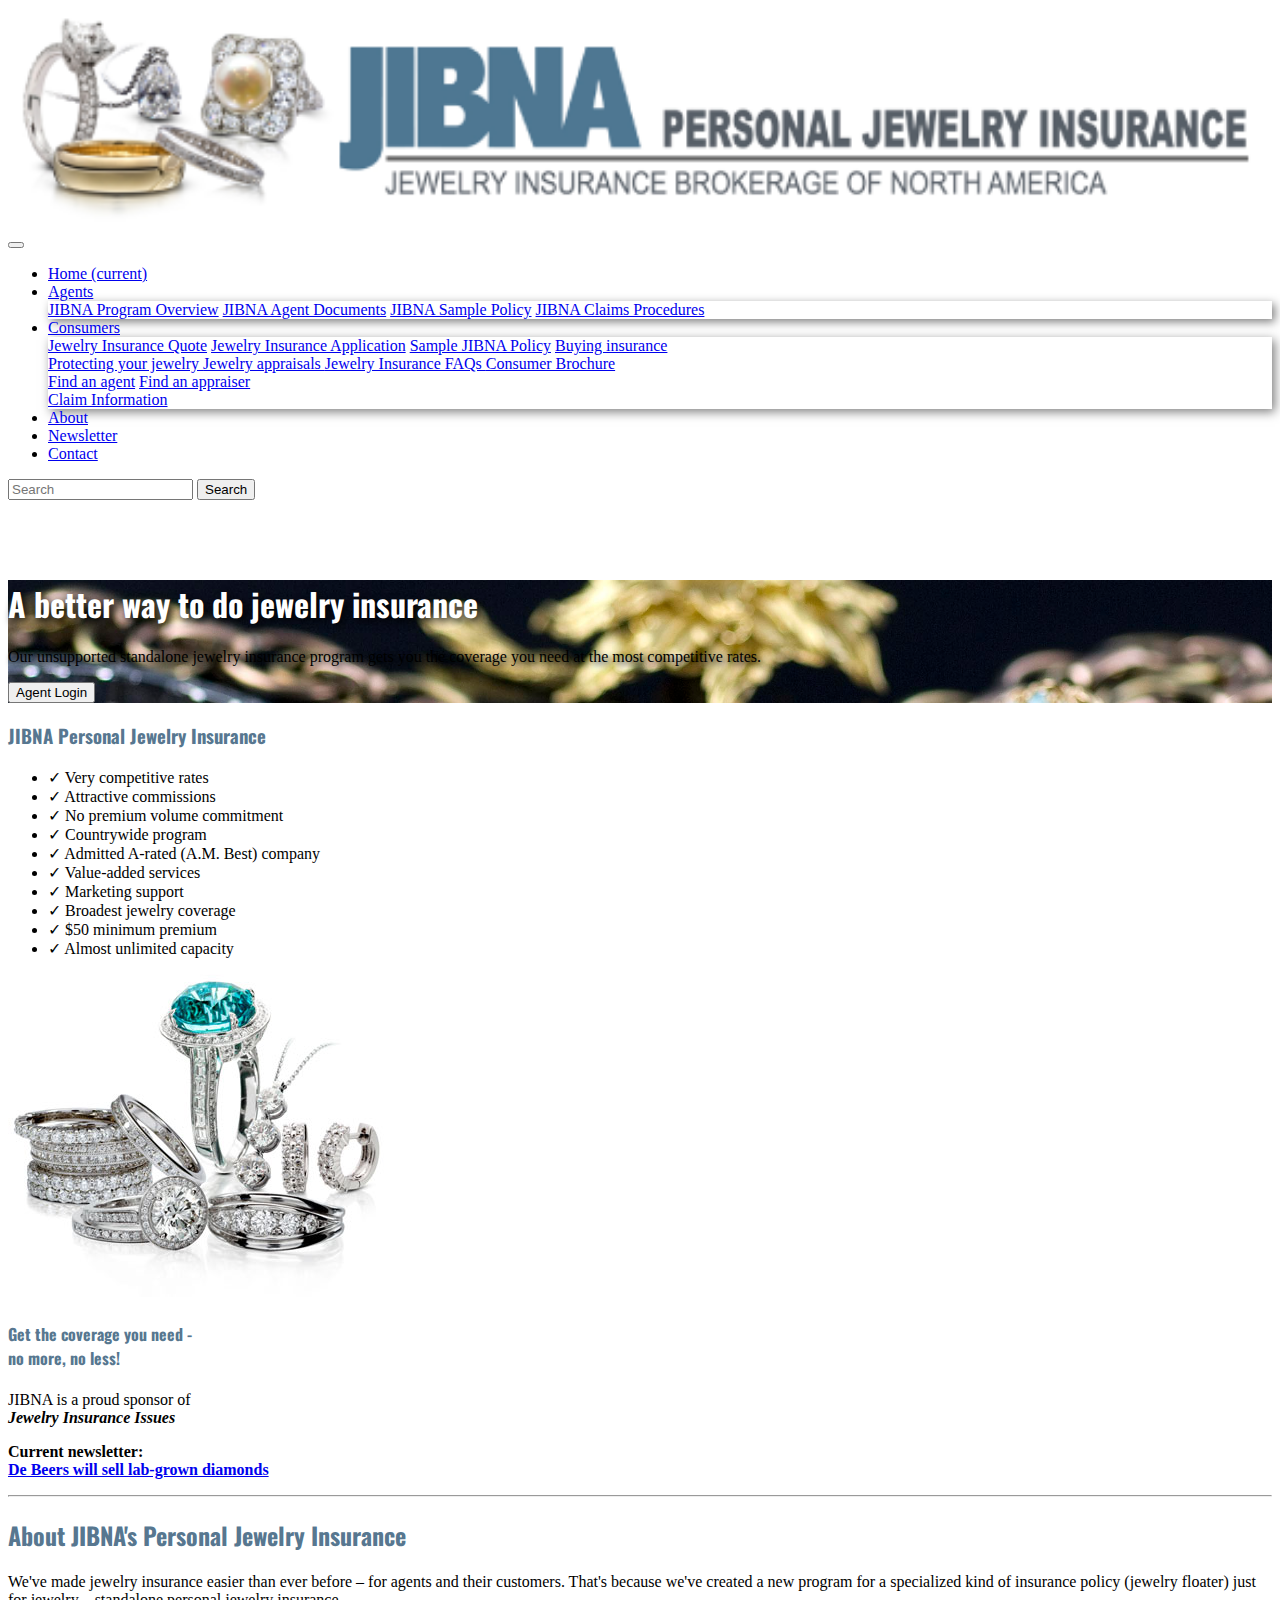
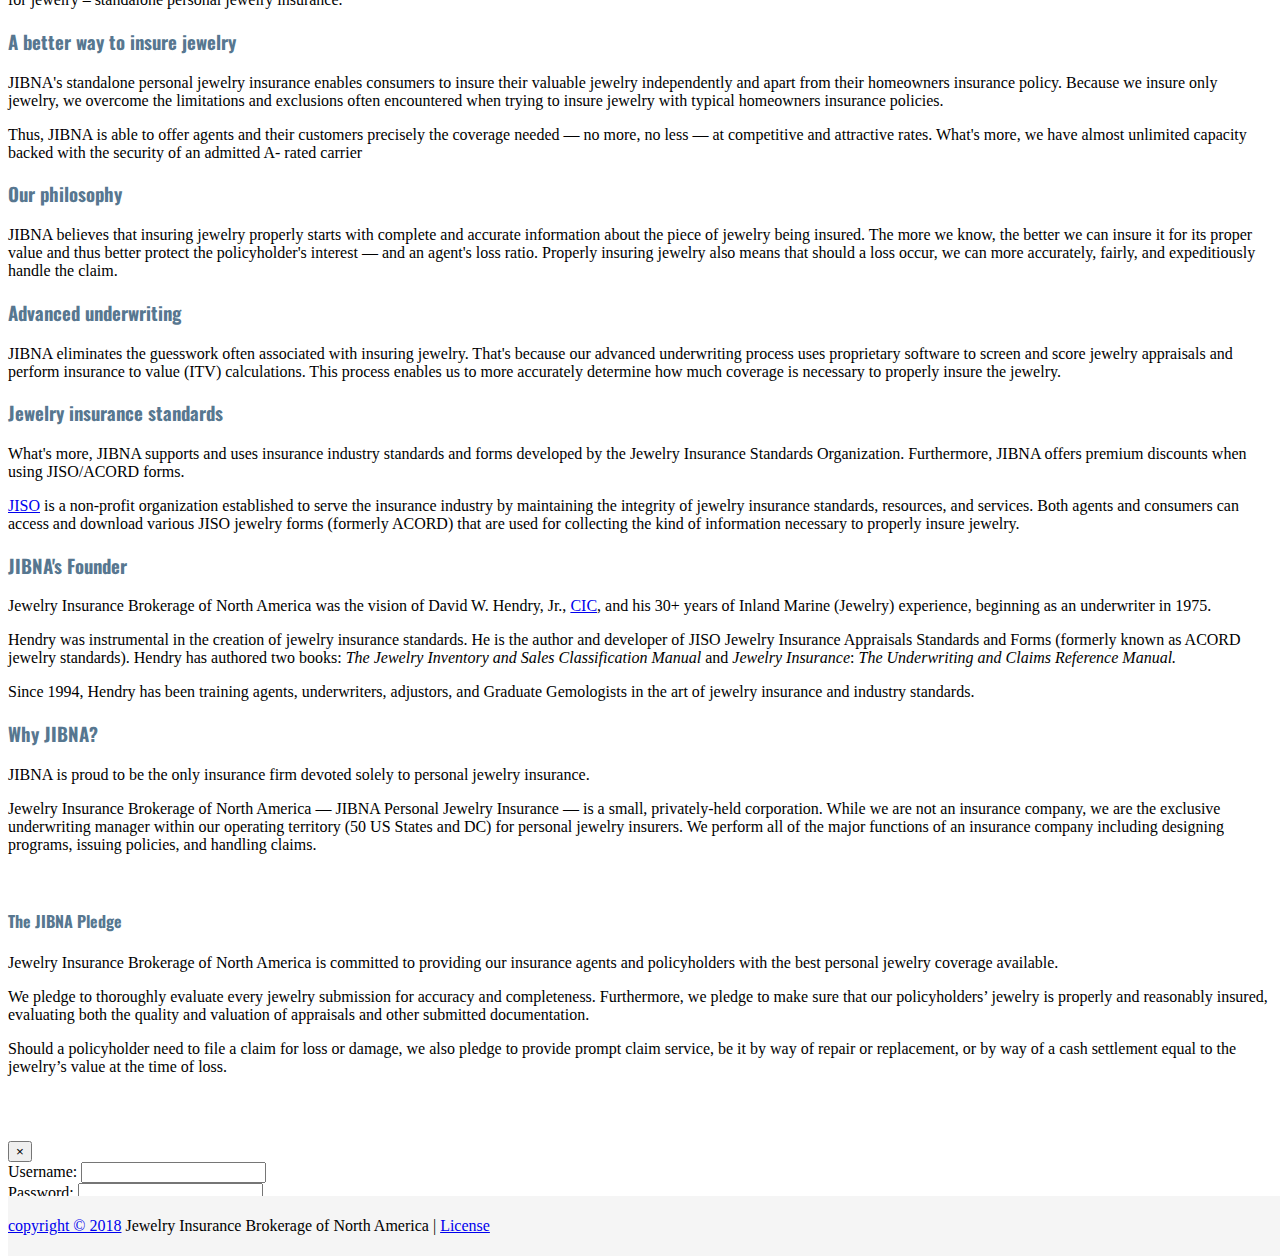
==== index.html @ 697de127 "initial commit" ====
<!DOCTYPE html>
<html lang="en">
  <head>
    <title>JIBNA</title>
    <!-- Required meta tags -->
    <meta charset="utf-8">
    <meta name="viewport" content="width=device-width, initial-scale=1, shrink-to-fit=no">

    <!-- Bootstrap CSS -->
    <link rel="stylesheet" href="https://stackpath.bootstrapcdn.com/bootstrap/4.1.1/css/bootstrap.min.css" integrity="sha384-WskhaSGFgHYWDcbwN70/dfYBj47jz9qbsMId/iRN3ewGhXQFZCSftd1LZCfmhktB" crossorigin="anonymous">    <link rel="stylesheet" href="css/custom.css">
    <link href="http://fonts.googleapis.com/css?family=Oswald" rel="stylesheet" type="text/css">
    <script src="http://code.jquery.com/jquery-1.11.0.min.js"></script>
    <script src="js/currentIssue.js"></script>
  </head>



  <body id="home" data-spy="scroll" data-target=".navbar" data-offset="0">

    <!-- navbar -->
    <nav class="navbar navbar-expand-lg fixed-top navbar-light bg-white">
            <a class="navbar-brand" href="index.html"><img src="img/logo.png" class="logo" alt="">  </a>

            <button class="navbar-toggler" type="button" data-toggle="collapse" data-target="#navbarSupportedContent" aria-controls="navbarSupportedContent" aria-expanded="false" aria-label="Toggle navigation">
              <span class="navbar-toggler-icon"></span>
            </button>
          
            <div class="collapse navbar-collapse" id="navbarSupportedContent">
              <ul class="navbar-nav mr-auto">
                <li class="nav-item active">
                  <a class="nav-link" href="index.html">Home <span class="sr-only">(current)</span></a>
                </li>
                <li class="nav-item dropdown">
                        <a class="nav-link dropdown-toggle" href="#" id="navbarDropdown" role="button" data-toggle="dropdown" aria-haspopup="true" aria-expanded="false">
                          Agents
                        </a>
                        <div class="dropdown-menu" aria-labelledby="navbarDropdown">
                          <a class="dropdown-item" href="#">JIBNA Program Overview</a>
                          <a class="dropdown-item" href="#">JIBNA Agent Documents</a>
                          <a class="dropdown-item" href="#">JIBNA Sample Policy</a>
                          <a class="dropdown-item" href="#">JIBNA Claims Procedures</a>
                        </div>
                </li>
                <li class="nav-item dropdown">
                        <a class="nav-link dropdown-toggle" href="#" id="navbarDropdown" role="button" data-toggle="dropdown" aria-haspopup="true" aria-expanded="false">
                          Consumers
                        </a>
                        <div class="dropdown-menu" aria-labelledby="navbarDropdown">
                          <a class="dropdown-item" href="#">Jewelry Insurance Quote</a>
                          <a class="dropdown-item" href="#">Jewelry Insurance Application</a>
                          <a class="dropdown-item" href="#">Sample JIBNA Policy</a>
                          <a class="dropdown-item" href="#">Buying insurance</a>
                          <div class="dropdown-divider"></div>
                          <a class="dropdown-item" href="#">Protecting your jewelry </a>
                          <a class="dropdown-item" href="#">Jewelry appraisals </a>
                          <a class="dropdown-item" href="#">Jewelry Insurance FAQs </a>
                          <a class="dropdown-item" href="#">Consumer Brochure </a>
                          <div class="dropdown-divider"></div>
                          <a class="dropdown-item" href="#">Find an agent</a>
                          <a class="dropdown-item" href="#">Find an appraiser</a>
                          <div class="dropdown-divider"></div>
                          <a class="dropdown-item" href="#">Claim Information</a>
                        </div>
                </li>
                <li class="nav-item active">
                        <a class="nav-link" href="#">About </a>
                </li>
                 <li class="nav-item active">
                        <a class="nav-link" href="newsletter.html">Newsletter </a>
                </li>
                <li class="nav-item active">
                        <a class="nav-link" href="#">Contact </a>
                </li>
                
               
              </ul>
              <form class="form-inline my-2 my-lg-0">
                <input class="form-control mr-sm-2" type="search" placeholder="Search" aria-label="Search">
                <button class="btn btn-outline-success my-2 my-sm-0" type="submit">Search</button>
              </form>
            </div>
          </nav>
    
      <!-- /navbar -->

    <!-- jumbotron -->
    <div class="jumbotron jumbotron-fluid bg-info text-white">
            <div class="container text-sm-center pt-5 ">
              <h1 class="display-3">A better way to do jewelry insurance</h1>
              <p class="lead">Our unsupported standalone jewelry insurance program gets you the coverage you need at the most competitive rates.</p>
              <div class="btn-group mt-4" role="group" aria-label="Callout buttons">
                <button type="button" class="btn btn-dark btn-lg" data-toggle="modal" data-target="#login">Agent Login</button>
              </div>
            </div>
          </div><!-- /jumbotron -->


<div class="container">
        
        <div class="row">
                  <div class="col-md">
                        <h3>JIBNA Personal Jewelry Insurance </h3>
                        <ul class="list-unstyled homechecklist">
                              <li>Very competitive rates </li>
                              <li>Attractive commissions </li>
                              <li>No premium volume commitment </li>
                              <li>Countrywide program </li>
                              <li>Admitted A-rated (A.M. Best) company </li>
                              <li>Value-added services </li>
                              <li>Marketing support </li>
                              <li>Broadest jewelry coverage </li>
                              <li>$50 minimum premium </li>
                              <li>Almost unlimited capacity </li>
                        </ul>
                  </div>
                  <div class="col-5-md">
                        <img src="img/JIBNA-Hm-Pg-Photo.jpg" alt="">
                  </div>
                  
                  <div class="col-lg">
                        <h4>Get the coverage you need - <br>
                          no more, no less! </h4>
            
                            <p>JIBNA is a proud sponsor of <em><br>
                            <strong>Jewelry Insurance Issues</strong></em><br />
                          </p>
                          <p><strong>Current newsletter: </strong><br>
                            <strong><a href="newsletters/2018/2018_06.htm" target="_blank">De Beers will sell lab-grown diamonds
                    </a></strong></p>
                  </div>
                </div>
                
            </div>

          

</div>

<hr>

<div class="container pb-5">
    <div class="row" >
        <div class="col-md-8">
            <h2>About JIBNA's Personal Jewelry  Insurance  </h2>
            <p>We've made jewelry insurance easier than  ever before &ndash; for agents and their customers. That's because we've created a  new program for a specialized kind of insurance policy (jewelry floater) just for jewelry &ndash;  standalone personal jewelry insurance.</p>
            <h3>A  better way to insure jewelry</h3>
            <p>JIBNA's standalone personal jewelry  insurance enables consumers to insure their valuable jewelry independently and  apart from their homeowners insurance policy. Because we insure only jewelry,  we overcome the limitations and exclusions often encountered when trying to  insure jewelry with typical homeowners insurance policies.</p>
            <p>Thus, JIBNA is able to offer agents and  their customers precisely the coverage needed &#8212; no more, no less &#8212; at  competitive and attractive rates. What's more, we have almost unlimited  capacity backed with the security of an admitted A- rated carrier</p>
            <h3>Our philosophy</h3>
            <p>JIBNA believes  that insuring jewelry properly starts with complete and accurate information  about the piece of jewelry being insured. The more we know, the better we can  insure it for its proper value and thus better protect the policyholder's interest  &#8212; and an agent's loss ratio. Properly insuring jewelry also means that should a  loss occur, we can more accurately, fairly, and expeditiously handle the claim. </p>
            <h3>Advanced underwriting</h3>
            <p>JIBNA eliminates  the guesswork often associated with insuring jewelry. That's because our advanced  underwriting process uses proprietary software to screen and score jewelry appraisals  and perform insurance to value (ITV) calculations. This process enables us to  more accurately determine how much coverage is necessary to properly insure the  jewelry. </p>
            <h3>Jewelry insurance standards</h3>
            <p>What's more, JIBNA  supports and uses insurance industry standards and forms developed by the  Jewelry Insurance Standards Organization. Furthermore, JIBNA offers premium  discounts when using JISO/ACORD forms. </p>
            <p><a href="http://www.jiso.org" target="_blank">JISO</a>  is a non-profit organization  established to serve the insurance industry by maintaining the integrity of  jewelry insurance standards, resources, and services. Both agents and consumers  can access and download various JISO jewelry forms (formerly ACORD) that are  used for collecting the kind of information necessary to properly insure  jewelry.</p>
            <h3>JIBNA's Founder </h3>
            <p> Jewelry Insurance Brokerage of North America was the vision of David W. Hendry, Jr., <a href="javascript:popUp('CIC.htm')">CIC</a>, and his 30+ years of Inland Marine (Jewelry) experience, beginning as an underwriter in 1975. </p>
            <p>Hendry was instrumental in the creation of jewelry insurance standards. He is the  author and developer of JISO Jewelry Insurance Appraisals Standards and Forms  (formerly known as ACORD jewelry standards). Hendry has authored two books: <em>The Jewelry Inventory and Sales Classification  Manual </em>and<em> Jewelry Insurance</em>: <em>The Underwriting  and Claims Reference Manual.</em></p>
            <p>Since 1994, Hendry has been training agents, underwriters,  adjustors, and Graduate Gemologists in the art of jewelry insurance and industry standards.</p>
        </div>
        <div class="col-md-4 small">
            <h3>Why JIBNA?</h3>
            <p>JIBNA is proud to be the only insurance firm devoted solely to  personal jewelry insurance.  </p>
            <p>Jewelry Insurance Brokerage of North America &#8212; JIBNA Personal Jewelry Insurance   &#8212; is a small, privately-held corporation. While we are not an insurance company, we are the exclusive underwriting   manager within our operating territory (50 US States and DC) for   personal jewelry insurers. We perform all of the major functions of an insurance company including   designing programs, issuing policies, and handling claims.</p>
            <p>&nbsp;</p>
            <h4><a name="pledge" id="pledge"></a>The JIBNA Pledge</h4>
            <p>Jewelry Insurance Brokerage of North America is committed to  providing our insurance agents and policyholders with the best personal  jewelry coverage available.</p>
            <p>We pledge to thoroughly evaluate every jewelry submission  for accuracy and completeness. Furthermore, we pledge to make sure that our  policyholders&rsquo; jewelry is properly and reasonably insured, evaluating both the  quality and valuation of appraisals and other submitted documentation.</p>
            <p>Should a policyholder need to file a claim for loss or  damage, we also pledge to provide prompt claim service, be it by way of repair or replacement, or by way of a cash  settlement equal to the jewelry&rsquo;s value at the time of loss. </p>
        </div>

    </div>
</div>



<!-- footer -->
<footer class="footer">
    <div class="col-md text-center">
        <a href="http://insure-jewelry.com/JIBNA_copyright_terms_privacy.htm">copyright © 2018</a> Jewelry Insurance Brokerage of North America | <a href="http://insure-jewelry.com/about_JIBNA.htm">License</a>
    </div>
 </footer>

<!-- /footer -->




<!--=====================================
        FORM MODAL
       =====================================-->

       <div class="modal fade" id="login" tabindex="-1" role="dialog" aria-labelledby="login form" aria-hidden="true">
            <div class="modal-dialog" role="document">
              <div class="modal-content">
                <div class="modal-header bg-info text-white">
                  <h5 class="modal-title" id="exampleModalLabel">Agent Login</h5>
                  <button type="button" class="close" data-dismiss="modal" aria-label="Close">
                    <span aria-hidden="true">&times;</span>
                  </button>
                </div>
                <div class="modal-body">
                  <!-- login -->
                  <form>
                  
                    <div class="form-group">
                      <label class="form-control-label" for="name">Username:</label>
                      <input type="text" class="form-control" id="username">
                    </div>
                    <div class="form-group">
                      <label class="form-control-label" for="email">Password:</label>
                      <input type="email" class="form-control" id="password">
                    </div>
                    
      
      
                    <hr class="mb-4">
                    <button type="submit" class="btn btn-primary btn-lg">Login</button>
                  </form><!-- /login -->



    <!-- Optional JavaScript -->
    <!-- jQuery first, then Popper.js, then Bootstrap JS -->
    <script src="https://code.jquery.com/jquery-3.3.1.slim.min.js" integrity="sha384-q8i/X+965DzO0rT7abK41JStQIAqVgRVzpbzo5smXKp4YfRvH+8abtTE1Pi6jizo" crossorigin="anonymous"></script>
    <script src="https://cdnjs.cloudflare.com/ajax/libs/popper.js/1.14.3/umd/popper.min.js" integrity="sha384-ZMP7rVo3mIykV+2+9J3UJ46jBk0WLaUAdn689aCwoqbBJiSnjAK/l8WvCWPIPm49" crossorigin="anonymous"></script>
    <script src="https://stackpath.bootstrapcdn.com/bootstrap/4.1.1/js/bootstrap.min.js" integrity="sha384-smHYKdLADwkXOn1EmN1qk/HfnUcbVRZyYmZ4qpPea6sjB/pTJ0euyQp0Mk8ck+5T" crossorigin="anonymous"></script>
    </body>
</html>
---- css/custom.css ----
html {
  position: relative;
  min-height: 100%;
}


/*HEADER -------------------------------------------*/


.navbar .navbar-brand {
  color: rgba(0, 0, 0, 0.85);
  font-size: 1rem;
}

.logo {
  width: 100%;
}

/*Menu */

.dropdown-menu {
  box-shadow: 3px 3px 10px rgba(0, 0, 0, 0.5);
}

.dropdown-item:focus, .dropdown-item:hover {
  color: #FFF;
  text-decoration: none;
  background-color: #577790;
}



/*JUMBOTRON */

.jumbotron {
  background-image: url('../img/vintagemainimage.jpg');
  background-size: cover;
  margin-top: 5rem;

}

.jumbotron  h1 {
  color: rgba(255, 255, 255, 1);
  text-shadow: 3px 3px 8px #000;

}

.jumbotron .lead {
  text-shadow: 3px 3px 6px #000;
}

/* Table of Contents for newsletter.html -------------------------------------------------*/
#tableOfContents {
  margin-bottom: 10rem;
}

#tableOfContents a {color: #577790; }

.month {
  font-style: italic;
}



/* TYPOGRAPHY -------------------------------------------------*/

h1, h2, h3, h4, h5 {
  font-family: 'Oswald', sans-serif;
  color: #577790;
}








.homechecklist li:before {
  content:"\2713\0020";
}





.footer {
  position: absolute;
  bottom: 0;
  width: 100%;
  line-height: 60px; /* Vertically center the text there */
  background-color: #f5f5f5;
}




/* Modal */

.btn-primary {
    font-family: 'Oswald', sans-serif;
    color: #fff;
    background-color: #577790;
    border-color: #577790;
}

.modal-title  {
  color: #fff !important;
}
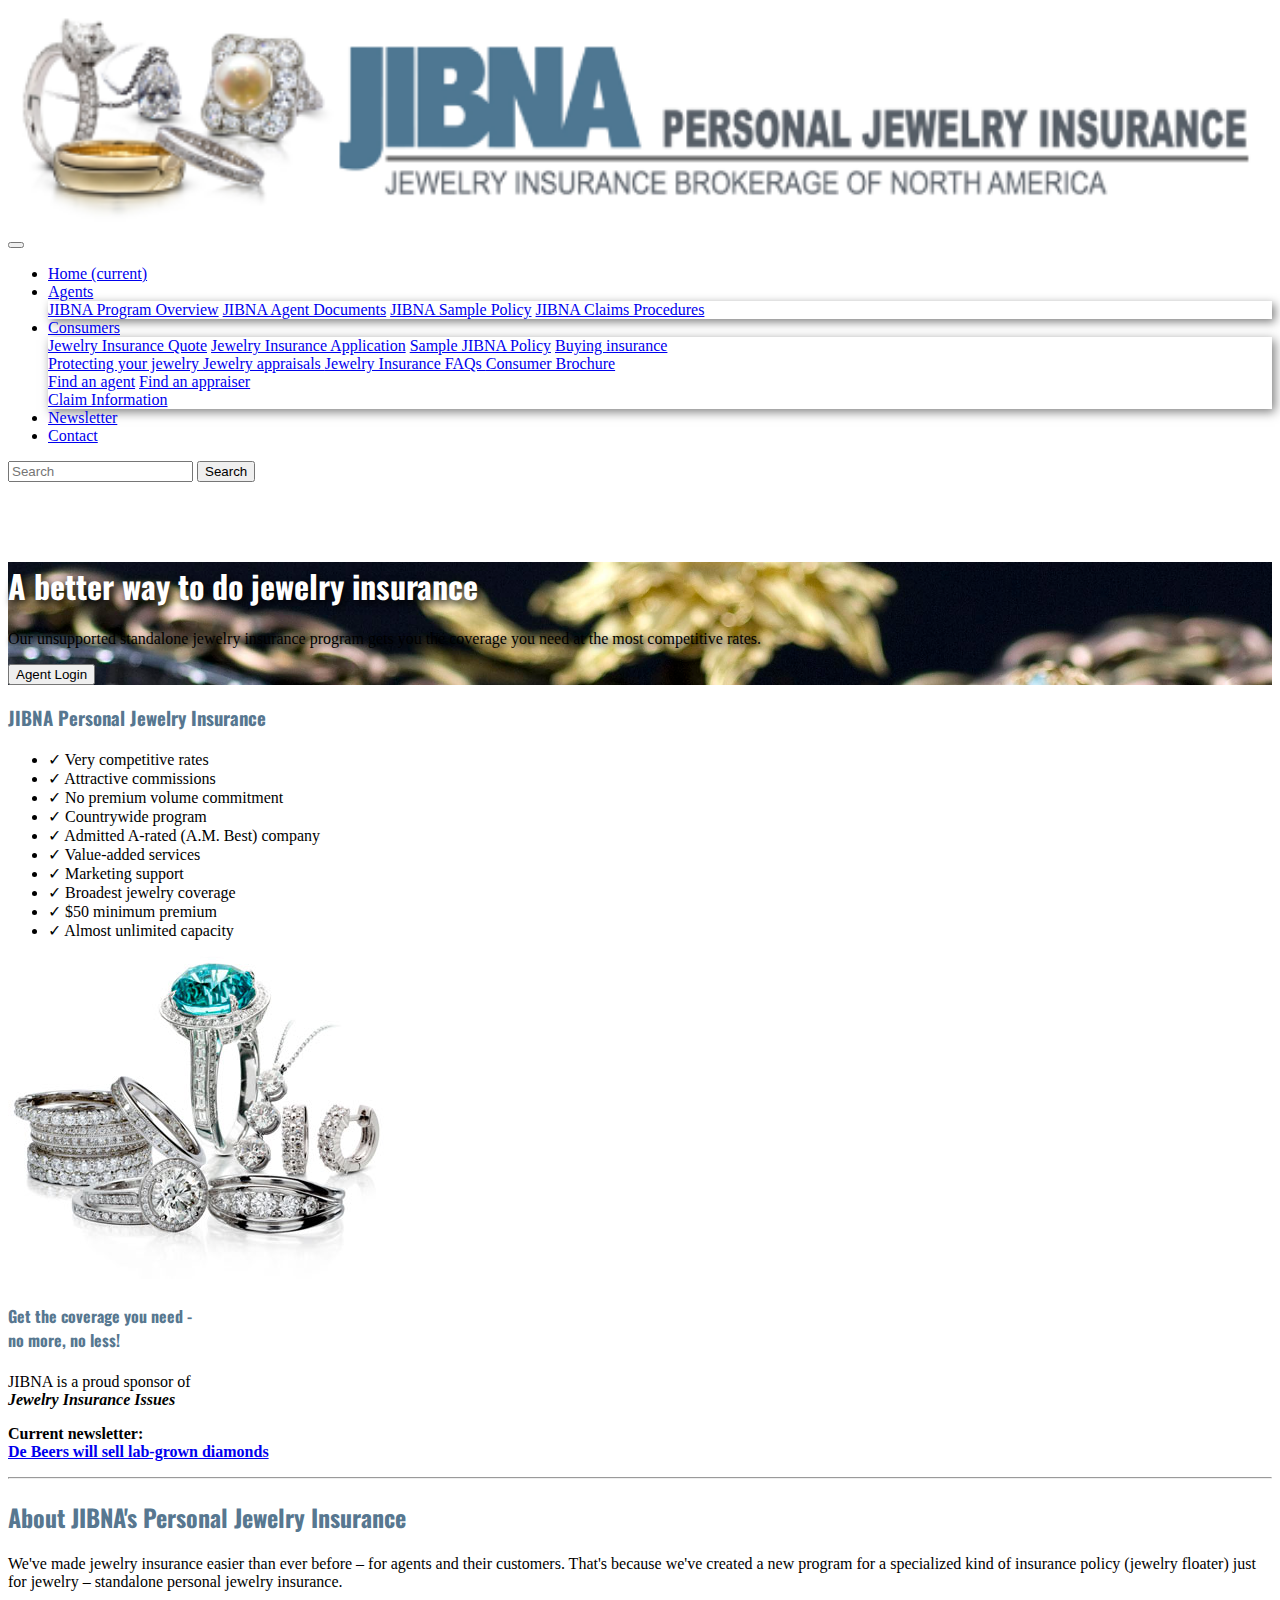
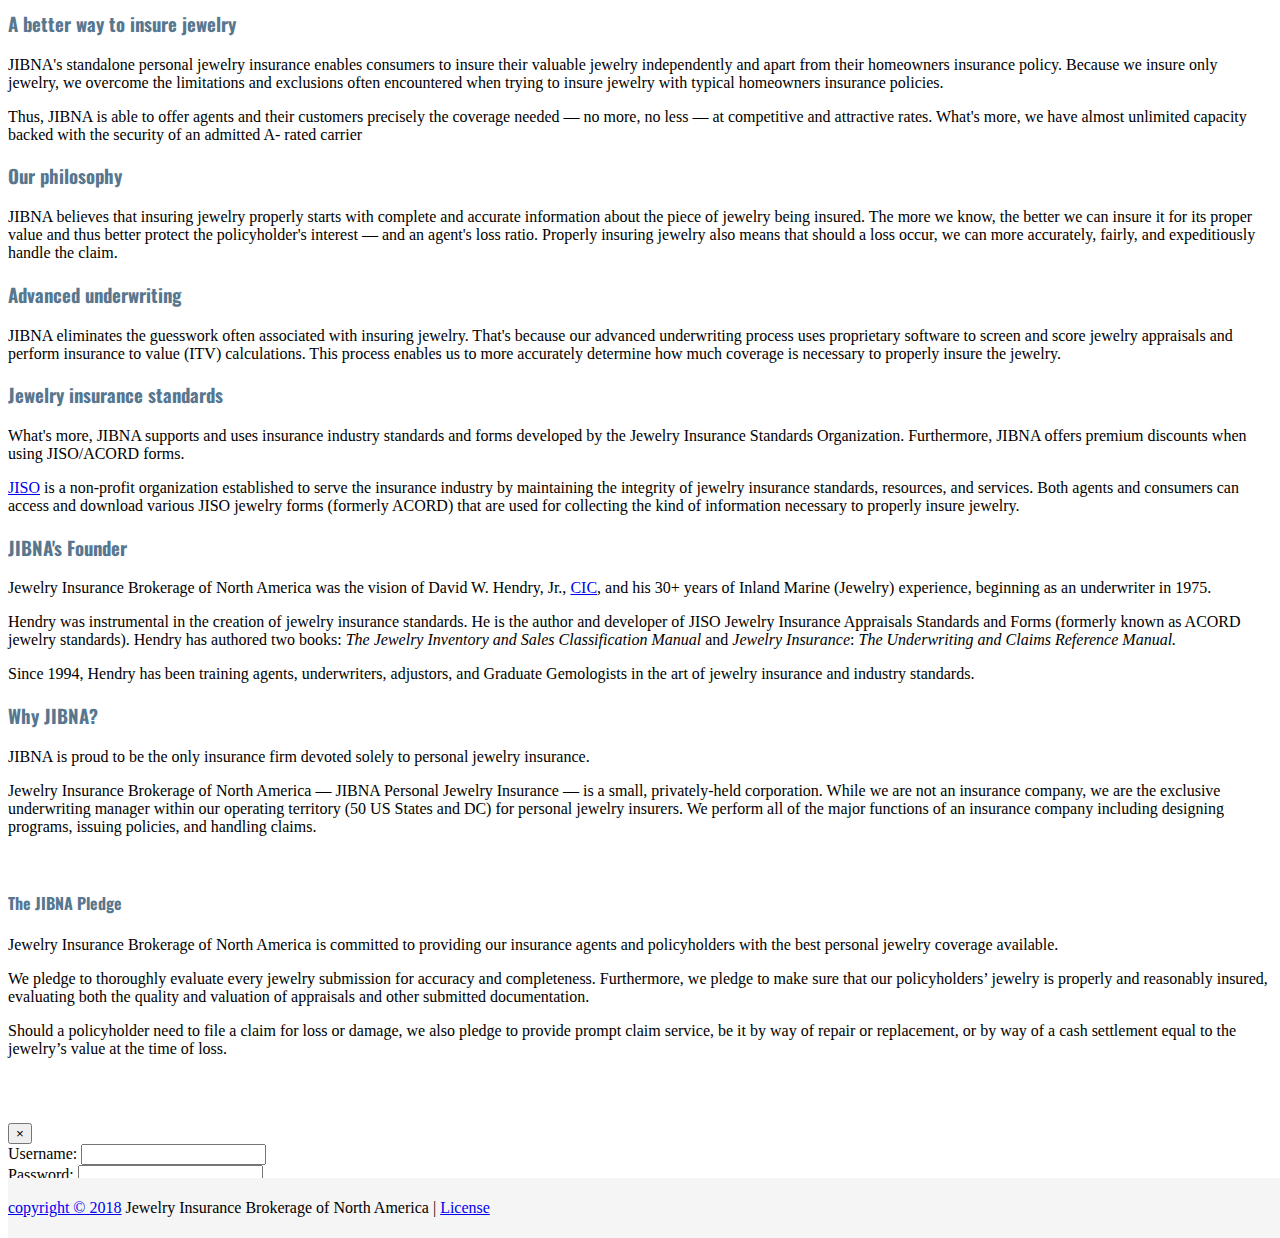
==== commit bbf225f1: "1" ====
--- a/index.html
+++ b/index.html
@@ -10,7 +10,7 @@
     <link rel="stylesheet" href="https://stackpath.bootstrapcdn.com/bootstrap/4.1.1/css/bootstrap.min.css" integrity="sha384-WskhaSGFgHYWDcbwN70/dfYBj47jz9qbsMId/iRN3ewGhXQFZCSftd1LZCfmhktB" crossorigin="anonymous">    <link rel="stylesheet" href="css/custom.css">
     <link href="http://fonts.googleapis.com/css?family=Oswald" rel="stylesheet" type="text/css">
     <script src="http://code.jquery.com/jquery-1.11.0.min.js"></script>
-    <script src="js/currentIssue.js"></script>
+    
   </head>
 
 
@@ -19,7 +19,7 @@
 
     <!-- navbar -->
     <nav class="navbar navbar-expand-lg fixed-top navbar-light bg-white">
-            <a class="navbar-brand" href="index.html"><img src="img/logo.png" class="logo" alt="">  </a>
+            <a class="navbar-brand" href="index.html"><img src="../img/logo.png" class="logo" alt="">  </a>
 
             <button class="navbar-toggler" type="button" data-toggle="collapse" data-target="#navbarSupportedContent" aria-controls="navbarSupportedContent" aria-expanded="false" aria-label="Toggle navigation">
               <span class="navbar-toggler-icon"></span>
@@ -62,9 +62,7 @@
                           <a class="dropdown-item" href="#">Claim Information</a>
                         </div>
                 </li>
-                <li class="nav-item active">
-                        <a class="nav-link" href="#">About </a>
-                </li>
+            
                  <li class="nav-item active">
                         <a class="nav-link" href="newsletter.html">Newsletter </a>
                 </li>
@@ -95,6 +93,7 @@
           </div><!-- /jumbotron -->
 
 
+<!-- Main Content -->
 <div class="container">
         
         <div class="row">
@@ -171,7 +170,7 @@
 
     </div>
 </div>
-
+<!-- /Main Content -->
 
 
 <!-- footer -->
@@ -186,9 +185,7 @@
 
 
 
-<!--=====================================
-        FORM MODAL
-       =====================================-->
+<!-- FORM MODAL -->
 
        <div class="modal fade" id="login" tabindex="-1" role="dialog" aria-labelledby="login form" aria-hidden="true">
             <div class="modal-dialog" role="document">
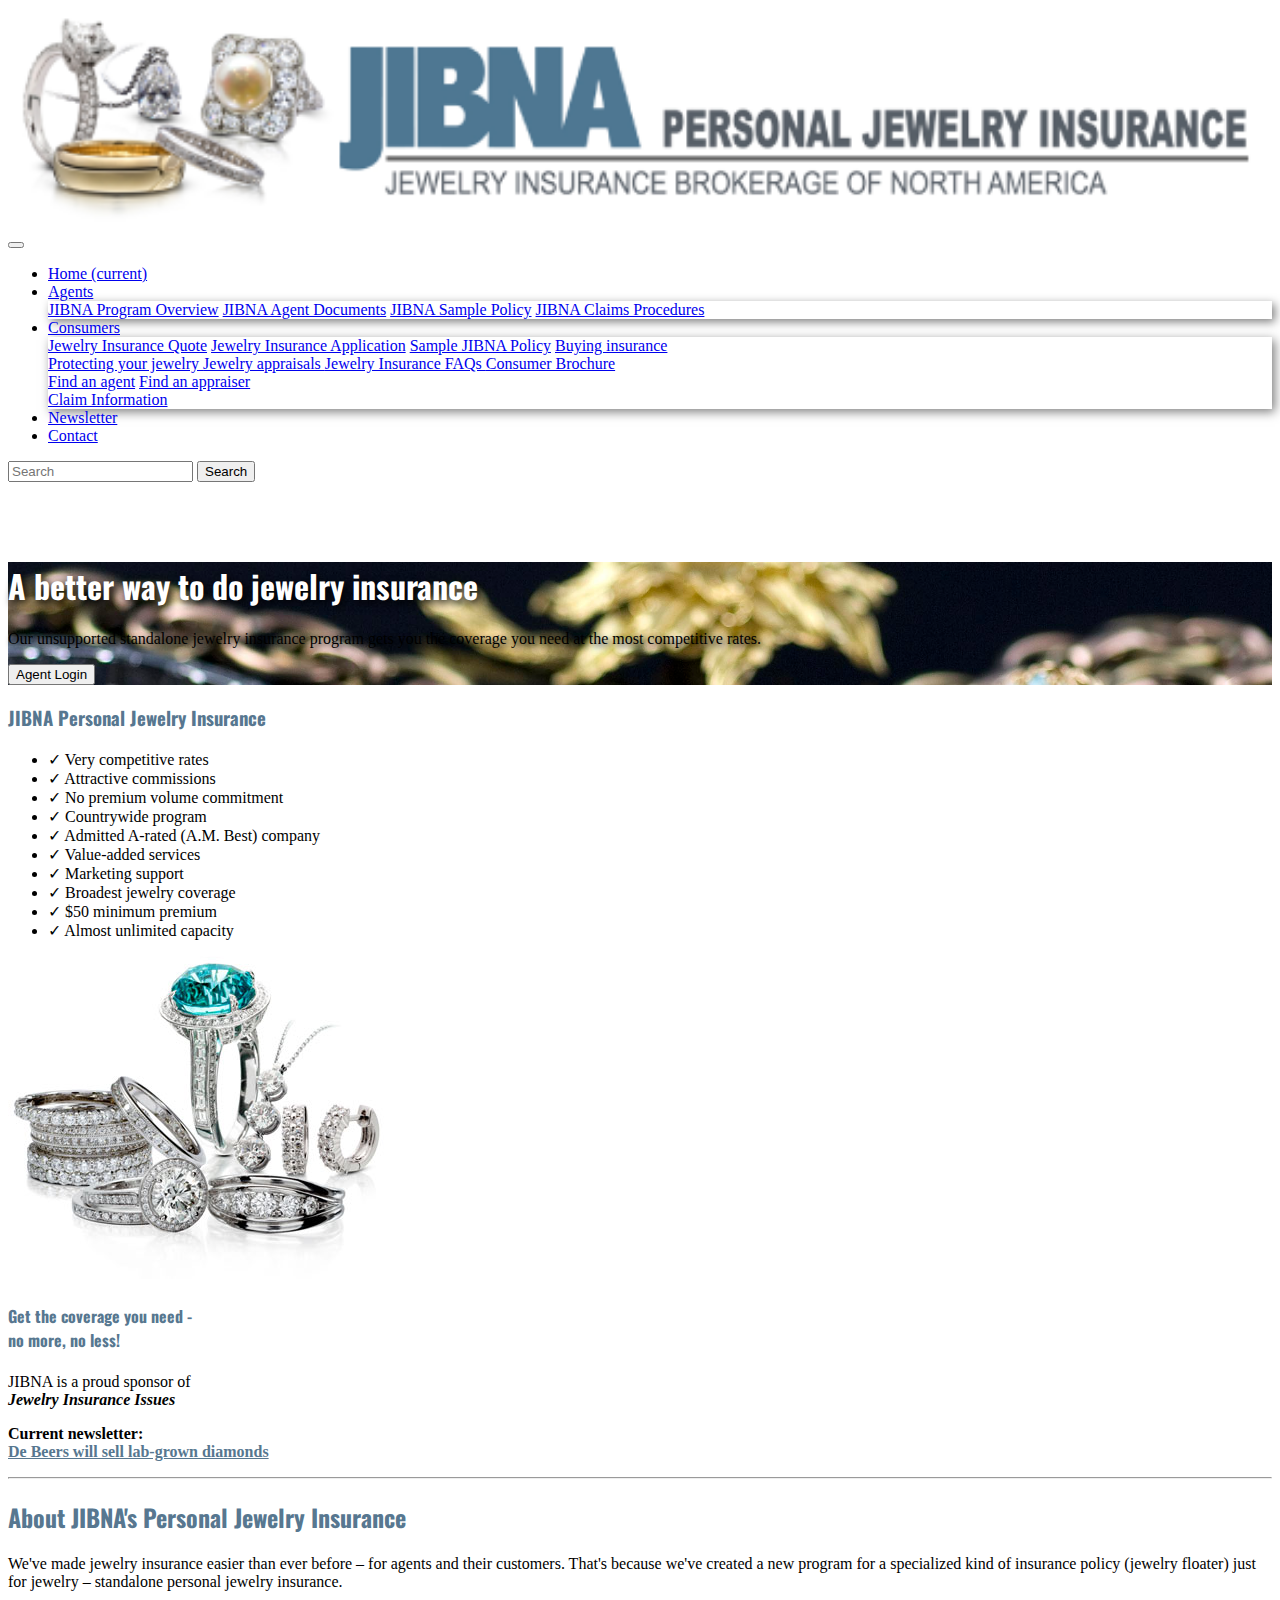
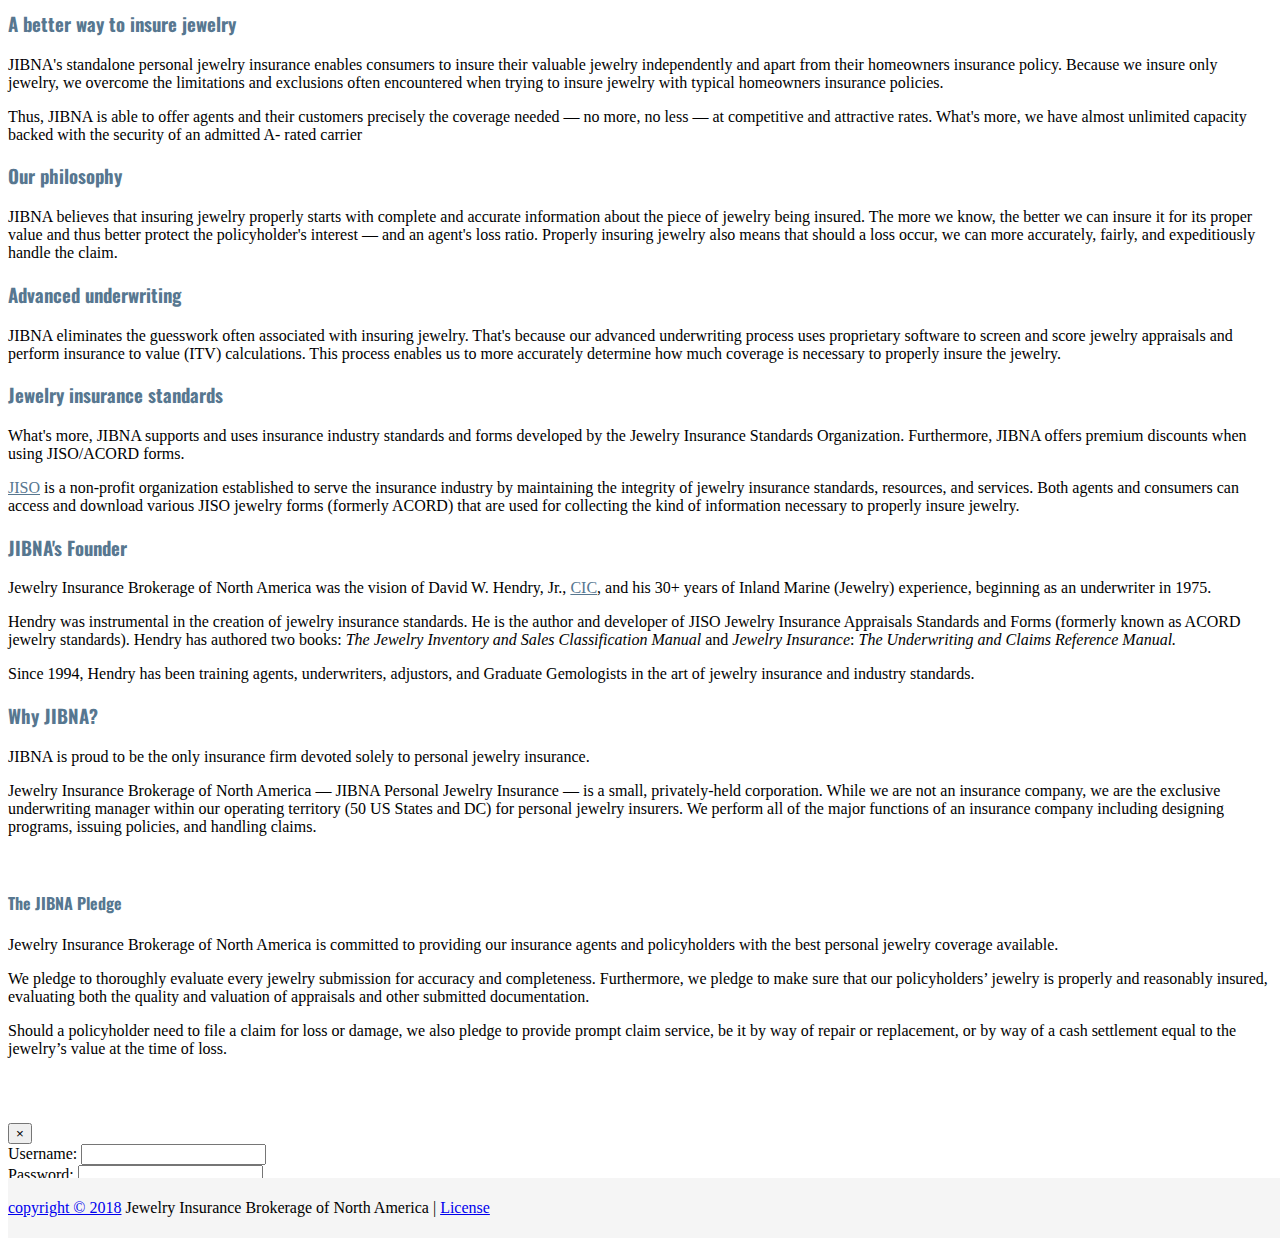
==== commit dd2c2dad: "agents.html" ====
--- a/index.html
+++ b/index.html
@@ -7,9 +7,10 @@
     <meta name="viewport" content="width=device-width, initial-scale=1, shrink-to-fit=no">
 
     <!-- Bootstrap CSS -->
-    <link rel="stylesheet" href="https://stackpath.bootstrapcdn.com/bootstrap/4.1.1/css/bootstrap.min.css" integrity="sha384-WskhaSGFgHYWDcbwN70/dfYBj47jz9qbsMId/iRN3ewGhXQFZCSftd1LZCfmhktB" crossorigin="anonymous">    <link rel="stylesheet" href="css/custom.css">
-    <link href="http://fonts.googleapis.com/css?family=Oswald" rel="stylesheet" type="text/css">
-    <script src="http://code.jquery.com/jquery-1.11.0.min.js"></script>
+    <link rel="stylesheet" href="https://stackpath.bootstrapcdn.com/bootstrap/4.1.1/css/bootstrap.min.css" integrity="sha384-WskhaSGFgHYWDcbwN70/dfYBj47jz9qbsMId/iRN3ewGhXQFZCSftd1LZCfmhktB" crossorigin="anonymous">   
+     <link rel="stylesheet" href="css/custom.css" type="text/css">
+    <link href="https://fonts.googleapis.com/css?family=Oswald" rel="stylesheet" type="text/css">
+    <script src="https://code.jquery.com/jquery-1.11.0.min.js"></script>
     
   </head>
 
@@ -19,7 +20,7 @@
 
     <!-- navbar -->
     <nav class="navbar navbar-expand-lg fixed-top navbar-light bg-white">
-            <a class="navbar-brand" href="index.html"><img src="../img/logo.png" class="logo" alt="">  </a>
+            <a class="navbar-brand" href="index.html"><img src="img/logo.png" class="logo" alt="">  </a>
 
             <button class="navbar-toggler" type="button" data-toggle="collapse" data-target="#navbarSupportedContent" aria-controls="navbarSupportedContent" aria-expanded="false" aria-label="Toggle navigation">
               <span class="navbar-toggler-icon"></span>
@@ -31,11 +32,11 @@
                   <a class="nav-link" href="index.html">Home <span class="sr-only">(current)</span></a>
                 </li>
                 <li class="nav-item dropdown">
-                        <a class="nav-link dropdown-toggle" href="#" id="navbarDropdown" role="button" data-toggle="dropdown" aria-haspopup="true" aria-expanded="false">
+                        <a class="nav-link dropdown-toggle" href="agents.html" id="navbarDropdown" role="button" data-toggle="dropdown" aria-haspopup="true" aria-expanded="false">
                           Agents
                         </a>
                         <div class="dropdown-menu" aria-labelledby="navbarDropdown">
-                          <a class="dropdown-item" href="#">JIBNA Program Overview</a>
+                          <a class="dropdown-item" href="agents.html">JIBNA Program Overview</a>
                           <a class="dropdown-item" href="#">JIBNA Agent Documents</a>
                           <a class="dropdown-item" href="#">JIBNA Sample Policy</a>
                           <a class="dropdown-item" href="#">JIBNA Claims Procedures</a>
--- a/css/custom.css
+++ b/css/custom.css
@@ -69,11 +69,9 @@
   color: #577790;
 }
 
-
-
-
-
-
+.container a {
+  color: #577790;
+}
 
 
 .homechecklist li:before {
@@ -81,8 +79,10 @@
 }
 
 
+.paddingbottom {padding-bottom: 6rem}  /* to prevent bottom of page from going behind footer*/
 
 
+/* FOOTER */
 
 .footer {
   position: absolute;
